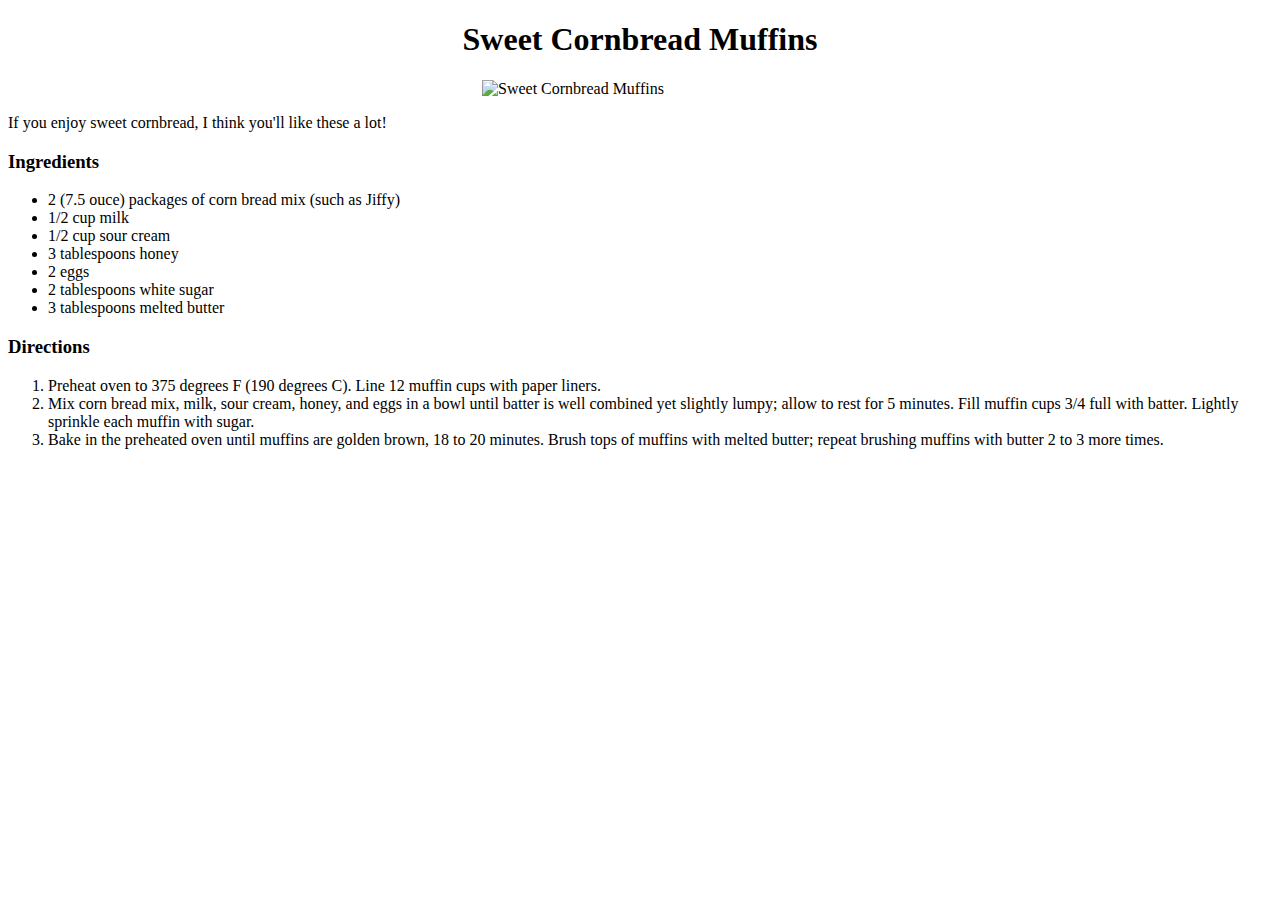
==== recipes/cornbread_muffins.html @ 3f93b648 "Created cornbread_muffins recipe" ====
<!DOCTYPE html>
<html lang="en">
<head>
    <meta charset="UTF-8">
    <meta http-equiv="X-UA-Compatible" content="IE=edge">
    <meta name="viewport" content="width=device-width, initial-scale=1.0">
    <link rel="stylesheet" href="style.css">
    <title>Sweet Cornbread Muffins</title>
</head>
<body>
    <h1 class="title">Sweet Cornbread Muffins</h1>
    <img class="main_img" src="https://imagesvc.meredithcorp.io/v3/mm/image?url=https%3A%2F%2Fimages.media-allrecipes.com%2Fuserphotos%2F1042045.jpg&w=596&h=596&c=sc&poi=face&q=60" alt="Sweet Cornbread Muffins">
    <p>If you enjoy sweet cornbread, I think you'll like these a lot!</p>

    <h3>Ingredients</h3>
    <ul>
        <li>2 (7.5 ouce) packages of corn bread mix (such as Jiffy)</li>
        <li>1/2 cup milk</li>
        <li>1/2 cup sour cream</li>
        <li>3 tablespoons honey</li>
        <li>2 eggs</li>
        <li>2 tablespoons white sugar</li>
        <li>3 tablespoons melted butter</li>
    </ul>

    <h3>Directions</h3>
    <ol>
        <li>Preheat oven to 375 degrees F (190 degrees C). Line 12 muffin cups with paper liners.</li>
        <li>Mix corn bread mix, milk, sour cream, honey, and eggs in a bowl until batter is well combined yet slightly lumpy; allow to rest for 5 minutes. Fill muffin cups 3/4 full with batter. Lightly sprinkle each muffin with sugar.</li>
        <li>Bake in the preheated oven until muffins are golden brown, 18 to 20 minutes. Brush tops of muffins with melted butter; repeat brushing muffins with butter 2 to 3 more times.</li>
    </ol>
</body>
</html>
---- recipes/style.css ----
.main_img {
    display: block;
    margin-left: auto;
    margin-right: auto;
    width: 25%;
    height: auto;
    ;
}

.title {
    text-align: center;
}
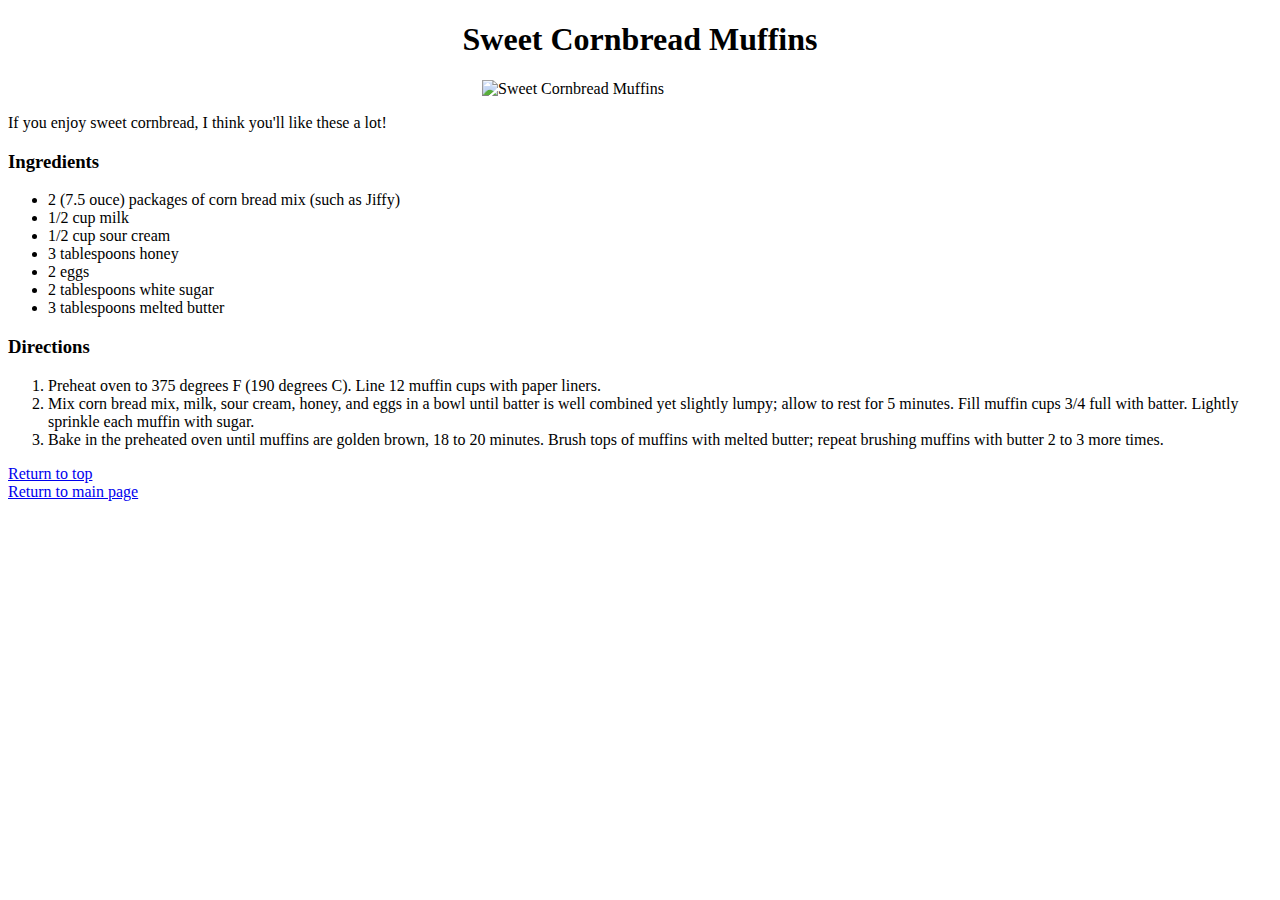
==== commit 06fc33b1: "Added return to top and return to main page links" ====
--- a/recipes/cornbread_muffins.html
+++ b/recipes/cornbread_muffins.html
@@ -29,5 +29,7 @@
         <li>Mix corn bread mix, milk, sour cream, honey, and eggs in a bowl until batter is well combined yet slightly lumpy; allow to rest for 5 minutes. Fill muffin cups 3/4 full with batter. Lightly sprinkle each muffin with sugar.</li>
         <li>Bake in the preheated oven until muffins are golden brown, 18 to 20 minutes. Brush tops of muffins with melted butter; repeat brushing muffins with butter 2 to 3 more times.</li>
     </ol>
+    <a href="#header">Return to top</a><br>
+    <a href="../index.html">Return to main page</a>
 </body>
 </html>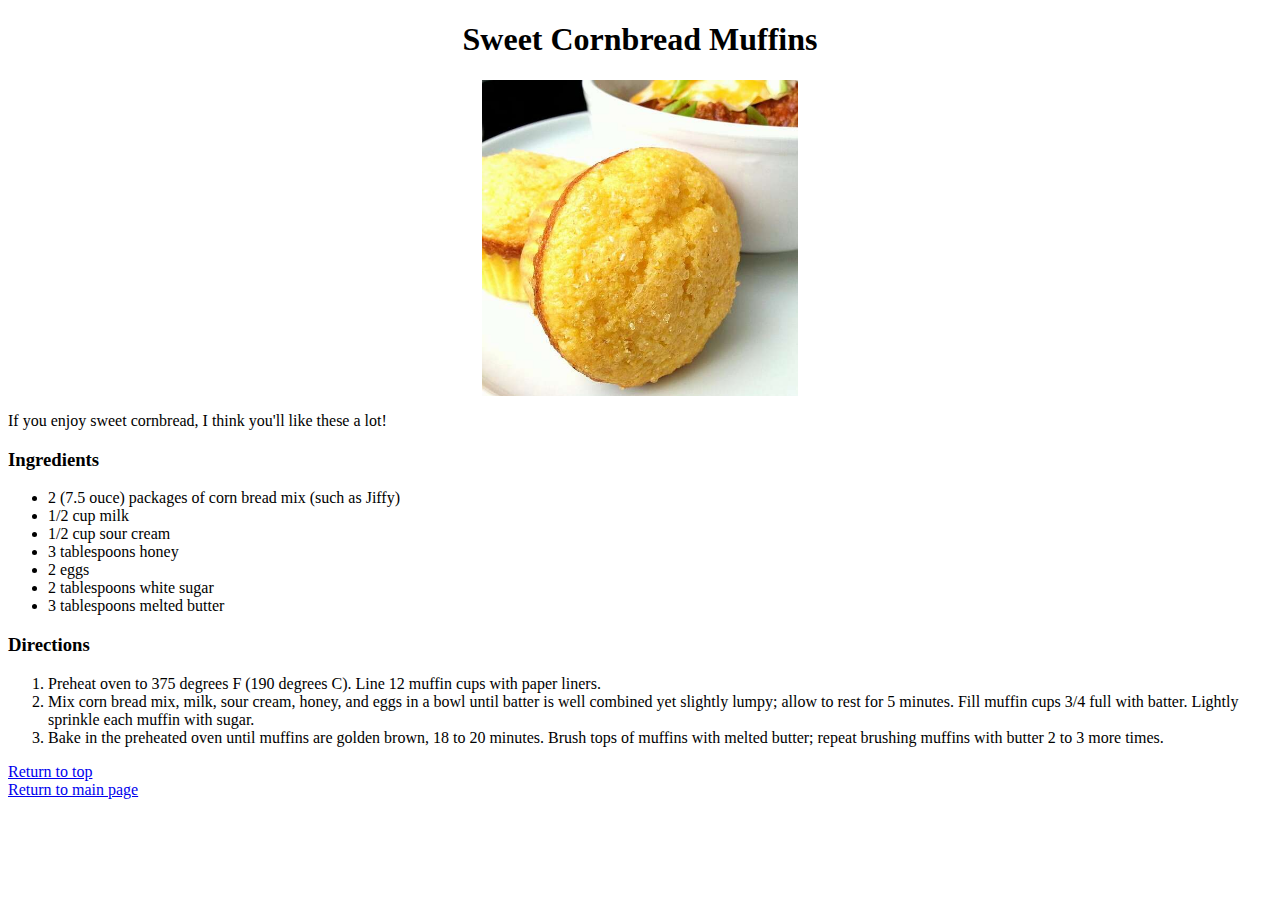
==== commit 6f7db9fa: "Updated html to use images in images folder instead of websites" ====
--- a/recipes/cornbread_muffins.html
+++ b/recipes/cornbread_muffins.html
@@ -9,7 +9,7 @@
 </head>
 <body>
     <h1 class="title">Sweet Cornbread Muffins</h1>
-    <img class="main_img" src="https://imagesvc.meredithcorp.io/v3/mm/image?url=https%3A%2F%2Fimages.media-allrecipes.com%2Fuserphotos%2F1042045.jpg&w=596&h=596&c=sc&poi=face&q=60" alt="Sweet Cornbread Muffins">
+    <img class="main_img" src="../images/cornbread_muffins.jpg" alt="Sweet Cornbread Muffins">
     <p>If you enjoy sweet cornbread, I think you'll like these a lot!</p>
 
     <h3>Ingredients</h3>
